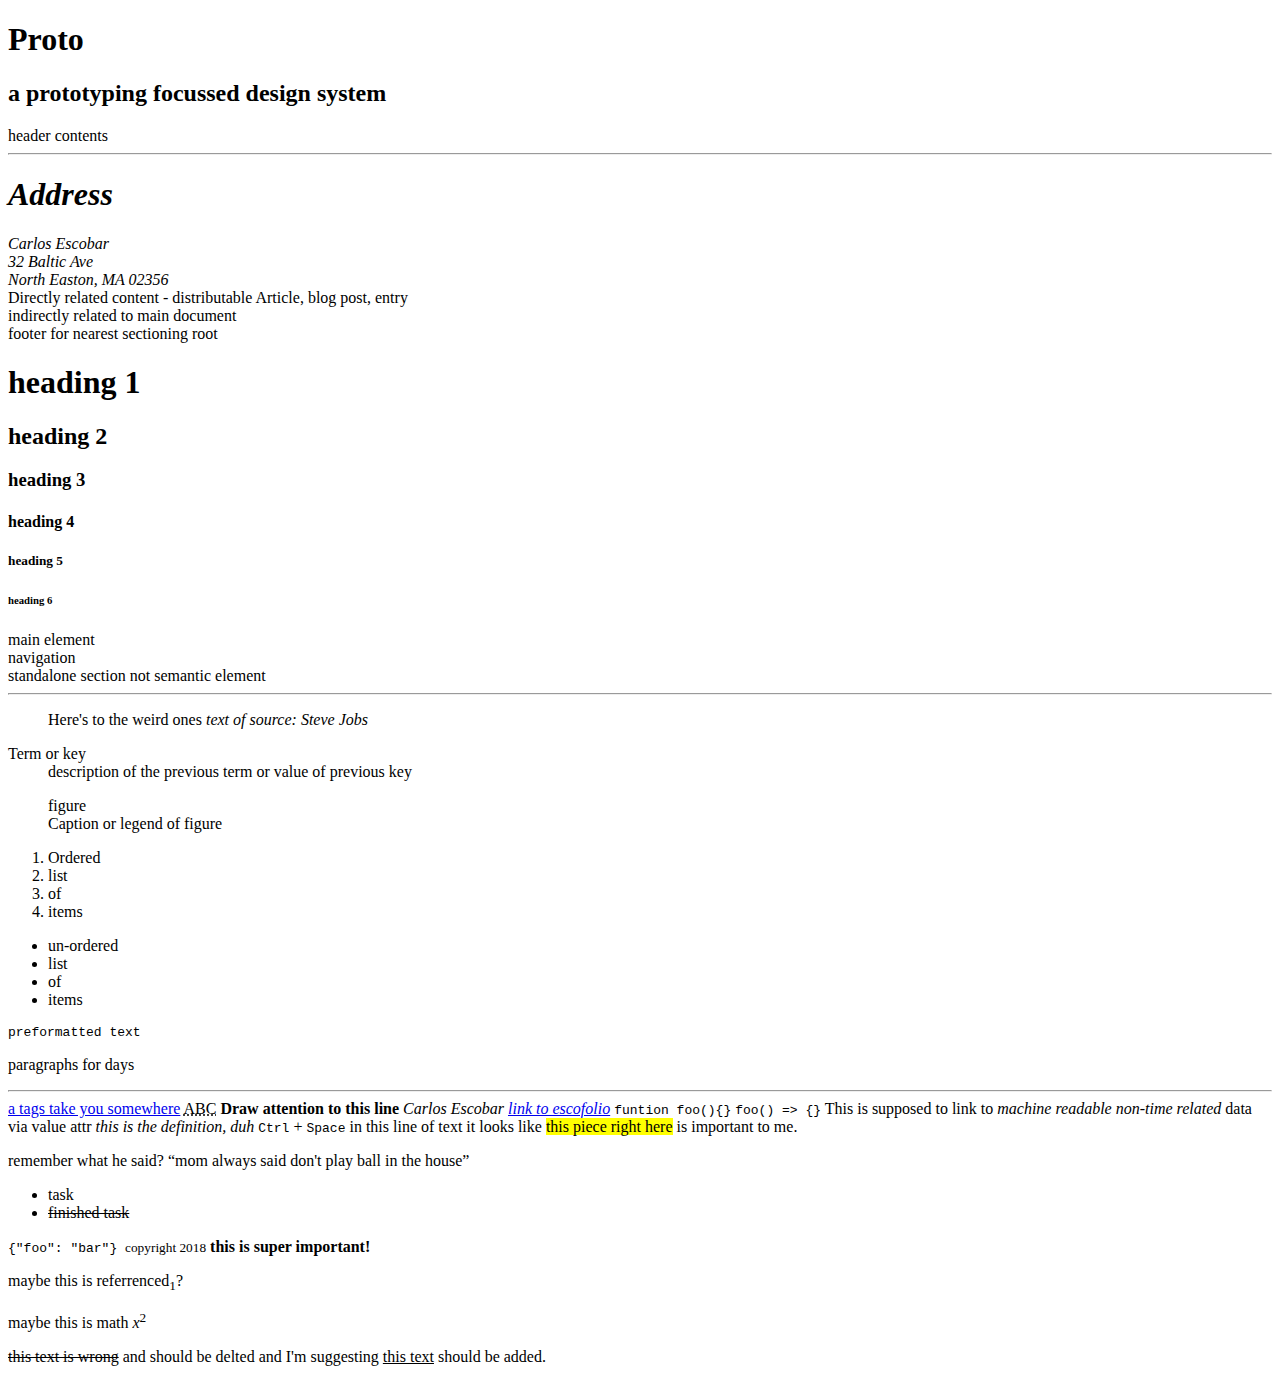
==== index.html @ 50fd4060 "playing around with tags and defaults" ====
<!DOCTYPE html>
<!-- main root element -->
<html>
<!-- document metadata -->
<head>
    <meta charset="utf-8" />
    <meta http-equiv="X-UA-Compatible" content="IE=edge">
    <title>Proto</title>
    <meta name="viewport" content="width=device-width, initial-scale=1">
    <link rel="stylesheet" type="text/css" media="screen" href="main.css" />
    <script src="main.js"></script>
</head>
<!-- main sectioning element -->
<body>
    <!-- Reference of html tags from: https://developer.mozilla.org/en-US/docs/Web/HTML/Element -->
    <!-- sectioning elements -->
    <!-- header -->
    <header>
        <h1>Proto</h1>
        <h2>a prototyping focussed design system</h2>
        header contents
    </header>
    <hr>
    <address>
        <hgroup>
            <h1>Address</h1>
        </hgroup>
        Carlos Escobar<br>
        32 Baltic Ave<br>
        North Easton, MA 02356
    </address>
    <article>
        Directly related content - distributable
        Article, blog post, entry
    </article>
    <aside>
        indirectly related to main document
    </aside>
    <footer>
        footer for nearest sectioning root
    </footer>
    <hgroup>
        <h1>heading 1</h1>
        <h2>heading 2</h2>
        <h3>heading 3</h3>
        <h4>heading 4</h4>
        <h5>heading 5</h5>
        <h6>heading 6</h6>
    </hgroup>
    <!-- main  -->
    <main>
        main element
    </main>
    <nav>
        navigation
    </nav>
    <section>
        standalone section not semantic element 
    </section>
    <!-- hr is change of scene or topic -->
    <hr /> 
    <!-- text content -->
    <blockquote cite="http://www.sourceofquote.com">
        Here's to the weird ones
        <cite>text of source: Steve Jobs</cite>
    </blockquote>
    <dl>
        <dt>
            Term or key
        </dt>
        <dd>
            description of the previous term or value of previous key
        </dd>
    </dl>
    <figure>
        figure
        <figcaption>
            Caption or legend of figure
        </figcaption>
    </figure>
    <ol>
        <li>Ordered</li>
        <li>list</li>
        <li>of</li>
        <li>items</li>
    </ol>
    <ul>
        <li>un-ordered</li>
        <li>list</li>
        <li>of</li>
        <li>items</li>
    </ul>
    <pre>preformatted text</pre>
    <p>paragraphs for days</p>
    <!-- inline text elements -->
    <hr>
    <a href="#">a tags take you somewhere</a>
    <abbr title="Always be closing">ABC</abbr>
    <b>Draw attention to this line</b>
    <cite>Carlos Escobar <a href="#">link to escofolio</a></cite>
    <code>funtion foo(){}</code>
    <code>foo() => {}</code>
    <data value="123"> This is supposed to link to <em>machine readable non-time related</em> data via value attr</data>
    <dfn>this is the definition, <i>duh</i></dfn>
    <kbd>Ctrl</kbd> + <kbd>Space</kbd>
    <span>in this line of text it looks like <mark>this piece right here</mark> is important to me.</span>
    <p>remember what he said? <q>mom always said don't play ball in the house</q></p>
    <ul>
        <li>task</li>
        <li><s>finished task</s></li>
    </ul>
    <samp>
        {"foo": "bar"}
    </samp>
    <small>copyright <time datetime="2018">2018</time></small>
    <strong>this is super important!</strong>
    <p>maybe this is referrenced<sub>1</sub>?</p>
    <p>maybe this is math <var>x</var><sup>2</sup></p>
    <p><del>this text is wrong</del> and should be delted and I'm suggesting <ins>this text</ins> should be added.</p>
</body>
</html>
---- main.css ----
/* proto of "proto" */
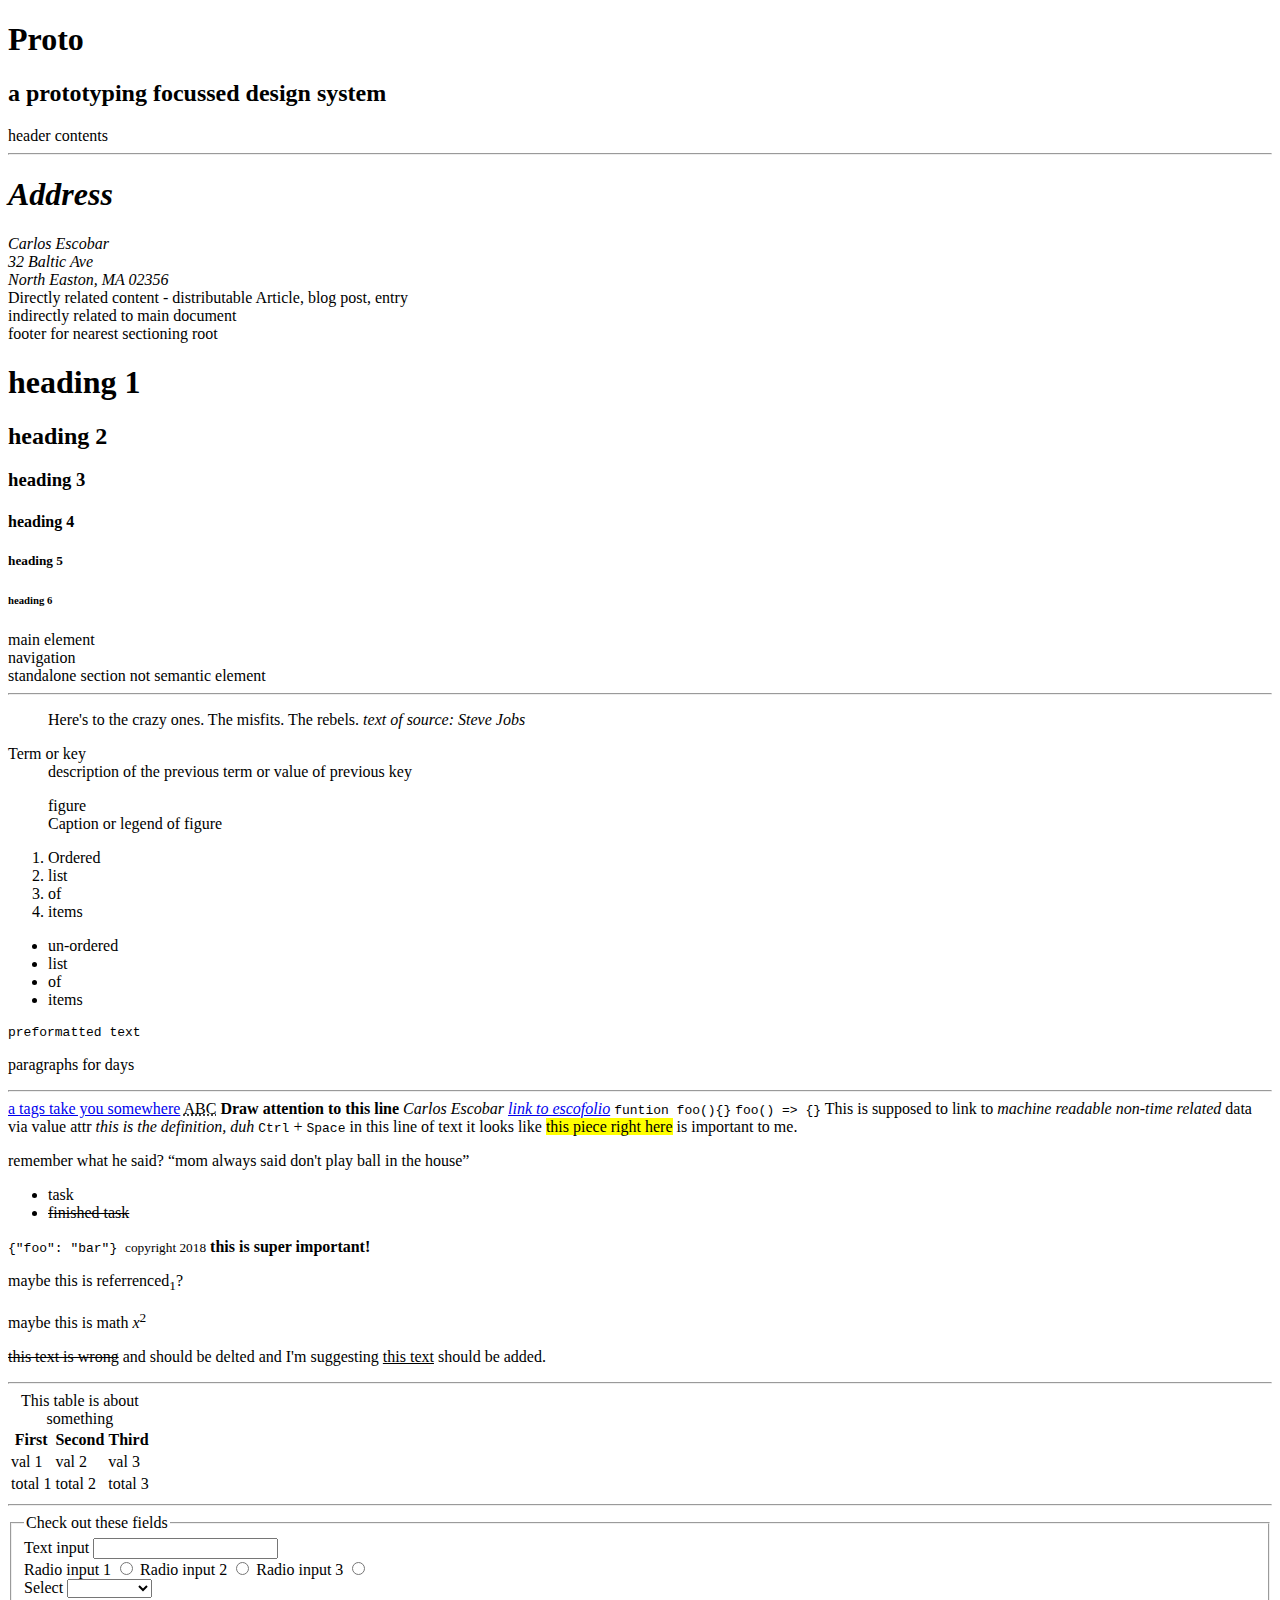
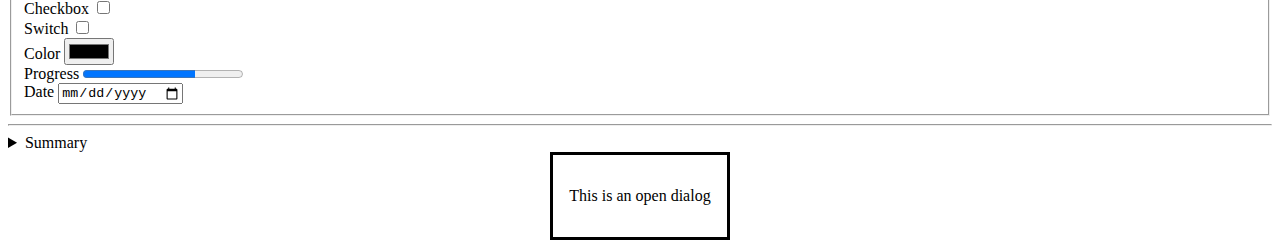
==== commit 1b72f1df: "adding more elements" ====
--- a/index.html
+++ b/index.html
@@ -61,7 +61,7 @@
     <hr /> 
     <!-- text content -->
     <blockquote cite="http://www.sourceofquote.com">
-        Here's to the weird ones
+        Here's to the crazy ones. The misfits. The rebels.
         <cite>text of source: Steve Jobs</cite>
     </blockquote>
     <dl>
@@ -117,5 +117,98 @@
     <p>maybe this is referrenced<sub>1</sub>?</p>
     <p>maybe this is math <var>x</var><sup>2</sup></p>
     <p><del>this text is wrong</del> and should be delted and I'm suggesting <ins>this text</ins> should be added.</p>
+    <hr>
+    <!-- Table -->
+
+    <table>
+        <caption>This table is about something</caption>
+        <thead>
+            <tr>
+                <th>First</th>
+                <th>Second</th>
+                <th>Third</th>
+            </tr>
+        </thead>
+        <tbody>
+            <tr>
+                <td>val 1</td>
+                <td>val 2</td>
+                <td>val 3</td>
+            </tr>
+        </tbody>
+        <tfoot>
+            <tr>
+                <td>total 1</td>
+                <td>total 2</td>
+                <td>total 3</td>
+            </tr>
+        </tfoot>
+    </table>
+    <hr>
+    <!-- forms -->
+    <form action="#">
+        <fieldset>
+            <legend>Check out these fields</legend>
+            <div>
+                <label for="text-input">Text input</label>
+                <input type="text" name="text-input" id="text-input">
+            </div>
+            <div role="radiogroup">
+                <label for="radio-input-1">Radio input 1</label>
+                <input type="radio" name="radio-input" id="radio-input-1">
+                <label for="radio-input-2">Radio input 2</label>
+                <input type="radio" name="radio-input" id="radio-input-2">
+                <label for="radio-input-3">Radio input 3</label>
+                <input type="radio" name="radio-input" id="radio-input-3">
+            </div>
+            <div>
+                <label for="select">Select</label>
+                <select name="select" id="select">
+                    <option value=""></option>
+                    <optgroup label="Number">
+                        <option value="1">option 1</option>
+                        <option value="2">option 2</option>
+                        <option value="3">option 3</option>
+                    </optgroup>
+                    <optgroup label="Leters">
+                        <option value="a">option a</option>
+                        <option value="b">option b</option>
+                        <option value="c">option c</option>
+                    </optgroup>
+                </select>
+            </div>
+            <div>
+                <label for="checkbox">Checkbox</label>
+                <input type="checkbox" name="checkbox" id="checkbox">
+            </div>
+            <div>
+                <label for="switch">Switch</label>
+                <input type="checkbox" name="switch" id="switch" role="switch">
+            </div>
+            <div>
+                <label for="color">Color</label>
+                <input type="color" name="color" id="color">
+            </div>
+            <div>
+                <label for="progress">Progress</label>
+                <progress name="progress" id="progress" max="100" value="70">70%</progress>
+            </div>
+            <div>
+                <label for="date">Date</label>
+                <input type="date" name="date" id="date">
+            </div>
+        </fieldset>
+    </form>
+    <hr>
+    <!-- interactive elements -->
+    <details>
+        <summary>Summary</summary>
+        details of the full thing seen once expanded
+    </details>
+
+    <dialog open>
+        <p>This is an open dialog</p>
+    </dialog>
+
 </body>
 </html>